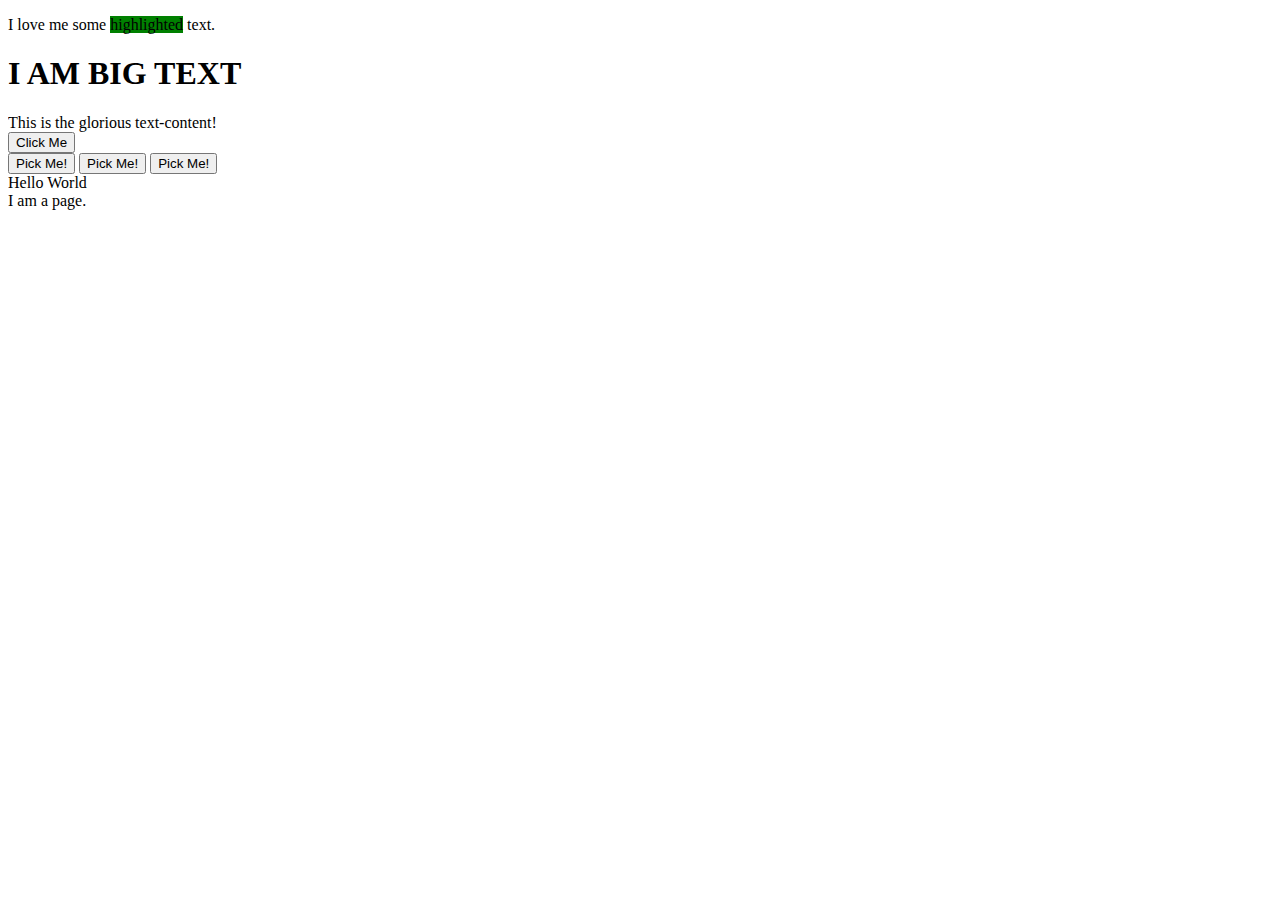
==== extra-practice-files/index2.html @ d1ddb832 "Created grid with title." ====
<!DOCTYPE html>
<html lang="en">
  <head>
    <meta charset="UTF-8" />
    <meta name="viewport" content="width=device-width, initial-scale=1.0" />
    <title>DOM Manipulation</title>
    <link rel="stylesheet" href="styles.css" />
    <script src="dom.js" defer></script>
  </head>
  <body>
    <p>I love me some <span>highlighted</span> text.</p>
    <h1>I AM BIG TEXT</h1>
    <div id="container"></div>
    <button id="btn">Click Me</button>
    <div id="container2">
      <button id="1">Pick Me!</button>
      <button id="2">Pick Me!</button>
      <button id="3">Pick Me!</button>
    </div>
  </body>
</html>
---- extra-practice-files/styles.css ----
body span {
  background-color: green;
}
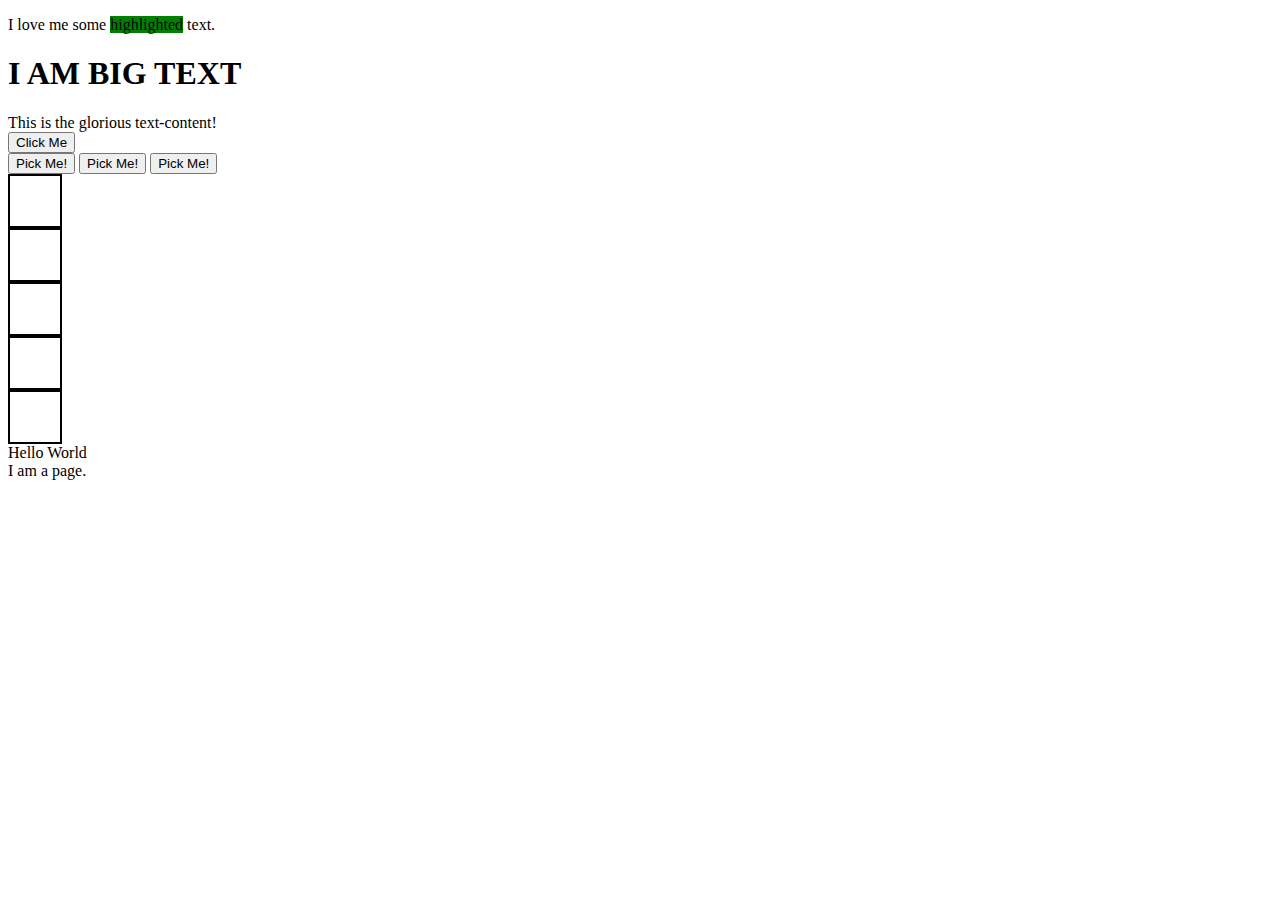
==== commit fb020003: "Finished making game." ====
--- a/extra-practice-files/index2.html
+++ b/extra-practice-files/index2.html
@@ -17,5 +17,10 @@
       <button id="2">Pick Me!</button>
       <button id="3">Pick Me!</button>
     </div>
+    <div class="square"></div>
+    <div class="square"></div>
+    <div class="square"></div>
+    <div class="square"></div>
+    <div class="square"></div>
   </body>
 </html>
--- a/extra-practice-files/styles.css
+++ b/extra-practice-files/styles.css
@@ -1,3 +1,9 @@
 body span {
   background-color: green;
 }
+
+.square {
+  height: 50px;
+  width: 50px;
+  border: 2px solid black;
+}
